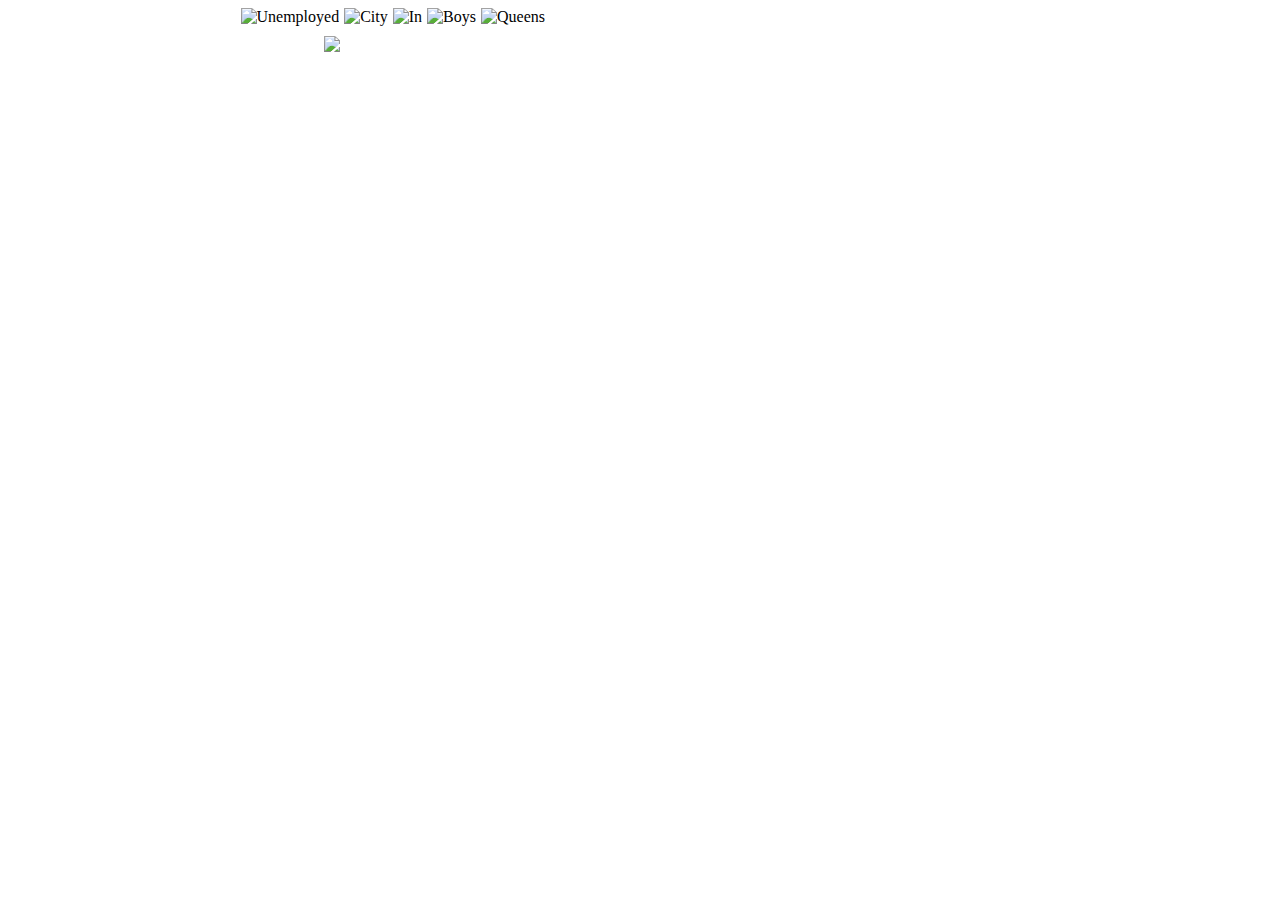
==== index.html @ cd4156b7 "Update and rename hw6.html to index.html" ====
<!doctype html>
<html>
<link rel="stylesheet" type="text/css" href="hw6.css">
<head>
<meta charset="UTF-8">
<title>HW 6</title>
<script src="https://ajax.googleapis.com/ajax/libs/jquery/3.4.1/jquery.min.js"></script>
	
<script language="javascript" type="text/javascript">
	
	var piece1 = new Gallery;
		piece1.name = "Unemployed";
		piece1.price = "$10,000";
		piece1.img_path = "img1.jpg";
	var piece2 = new Gallery;
		piece2.name = "City Watchers";
		piece2.price = "$10,009";
		piece2.img_path = "img2.jpg";
	var piece3 = new Gallery;
	    piece3.name = "In Paris";
		piece3.price = "$10,019";
		piece3.img_path = "img3.jpg";
	var piece4 = new Gallery;
		piece4.name = "Boys Laughing";
		piece4.price = "$10,089";
		piece4.img_path = "img4.jpg";
	var piece5 = new Gallery;
		piece5.name = "Queens";
		piece5.price = "$10,189";
		piece5.img_path = "img5.jpg";
	//make array
	var full_gallery = [piece1, piece2, piece3, piece4, piece5];
	//Gallery object
	function Gallery (name, price, img){
		self.name = name;
		self.price = price;
		self.img_path = img;
	}
	
	$(document).ready(function(){
		for(i = 0; i < full_gallery.length; i++){
			$(".thumbnails").append("<img class=\"small\" id=\"" + "thumb" + i + "\" src=" + full_gallery[i].img_path +
									" alt=" + full_gallery[i].name + ">");
		}
		//THE ON HOVER STUFF
		curr_large = full_gallery[0].img_path;
		$(".lightbox").append("<img class=\"large\" src=" + curr_large + ">");
		
		$("#thumb0").hover(function(){
			$(".large").fadeOut("fast", function(){
				$(".large").attr("src", full_gallery[0].img_path);
				$(".large").fadeIn("slow");
			});

		});
		$("#thumb1").hover(function(){
			$(".large").fadeOut("fast", function(){
				$(".large").attr("src", full_gallery[1].img_path);
				$(".large").fadeIn("slow");
			});

		});
		$("#thumb2").hover(function(){
			$(".large").fadeOut("fast", function(){
				$(".large").attr("src", full_gallery[2].img_path);
				$(".large").fadeIn("slow");
			});
		});
		$("#thumb3").hover(function(){
			$(".large").fadeOut("fast", function(){
				$(".large").attr("src", full_gallery[3].img_path);
				$(".large").fadeIn("slow");
			});
		});
		$("#thumb4").hover(function(){
			$(".large").fadeOut("fast", function(){
				$(".large").attr("src", full_gallery[4].img_path);
				$(".large").fadeIn("slow");
			});
		});
		
		//THE CLICK STUFF
		$("#thumb0").click(function(){
			$(".info").show();
			$(".info").html("<h4>" + full_gallery[0].name + "</h4> <h2>" + full_gallery[0].price + "</h2>");
			$(".info").delay(5000).fadeOut("fast");
		});
		$("#thumb1").click(function(){
			$(".info").show();
			$(".info").html("<h4>" + full_gallery[1].name + "</h4> <h2>" + full_gallery[1].price + "</h2>");
			$(".info").delay(5000).fadeOut("fast");
		});
		$("#thumb2").click(function(){
			$(".info").show();
			$(".info").html("<h4>" + full_gallery[2].name + "</h4> <h2>" + full_gallery[2].price + "</h2>");
			$(".info").delay(5000).fadeOut("fast");
		});
		$("#thumb3").click(function(){
			$(".info").show();
			$(".info").html("<h4>" + full_gallery[3].name + "</h4> <h2>" + full_gallery[3].price + "</h2>");
			$(".info").delay(5000).fadeOut("fast");
		});
		$("#thumb4").click(function(){
			$(".info").show();
			$(".info").html("<h4>" + full_gallery[4].name + "</h4> <h2>" + full_gallery[4].price + "</h2>");
			$(".info").delay(5000).fadeOut("fast");
			
		});
		
		
		
		
	});
	
	
</script>

	
</head>

<body>

<div class="container">
	<div class="thumbnails"></div>
	<div class="info"></div>
</div>
	
<div class="lightbox"></div>

	
	
<script language="javascript" type="text/javascript">

	
</script>
</body>
</html>
---- hw6.css ----
@charset "UTF-8";
/* CSS Document */

.thumbnails{
	display: inline-block;
/*	display: inline-flex;*/
	margin-left: 18%;
/*	margin-right: 20%;*/
	box-sizing: border-box;
}

.small{
	width: 15%;
	padding-left: 5px;
}	

.large{
	margin-left: auto;
	margin-right: auto;
	display: block;
	max-width: 50%;
	padding-top: 10px;
	box-sizing: border-box;
}

.info{
  position: absolute;
  top: 50%;
  left: 50%;
  transform: translate(-50%, -50%);
}

h4{
	color: #E7E7E7;
	font-size: 14px;
	text-align: center;
	font-family: Cambria, "Hoefler Text", "Liberation Serif", Times, "Times New Roman", "serif";
}
h2{
	color: #E7E7E7;
	font-size: 10px;
	text-align: center;
	font-family: Cambria, "Hoefler Text", "Liberation Serif", Times, "Times New Roman", "serif";
}
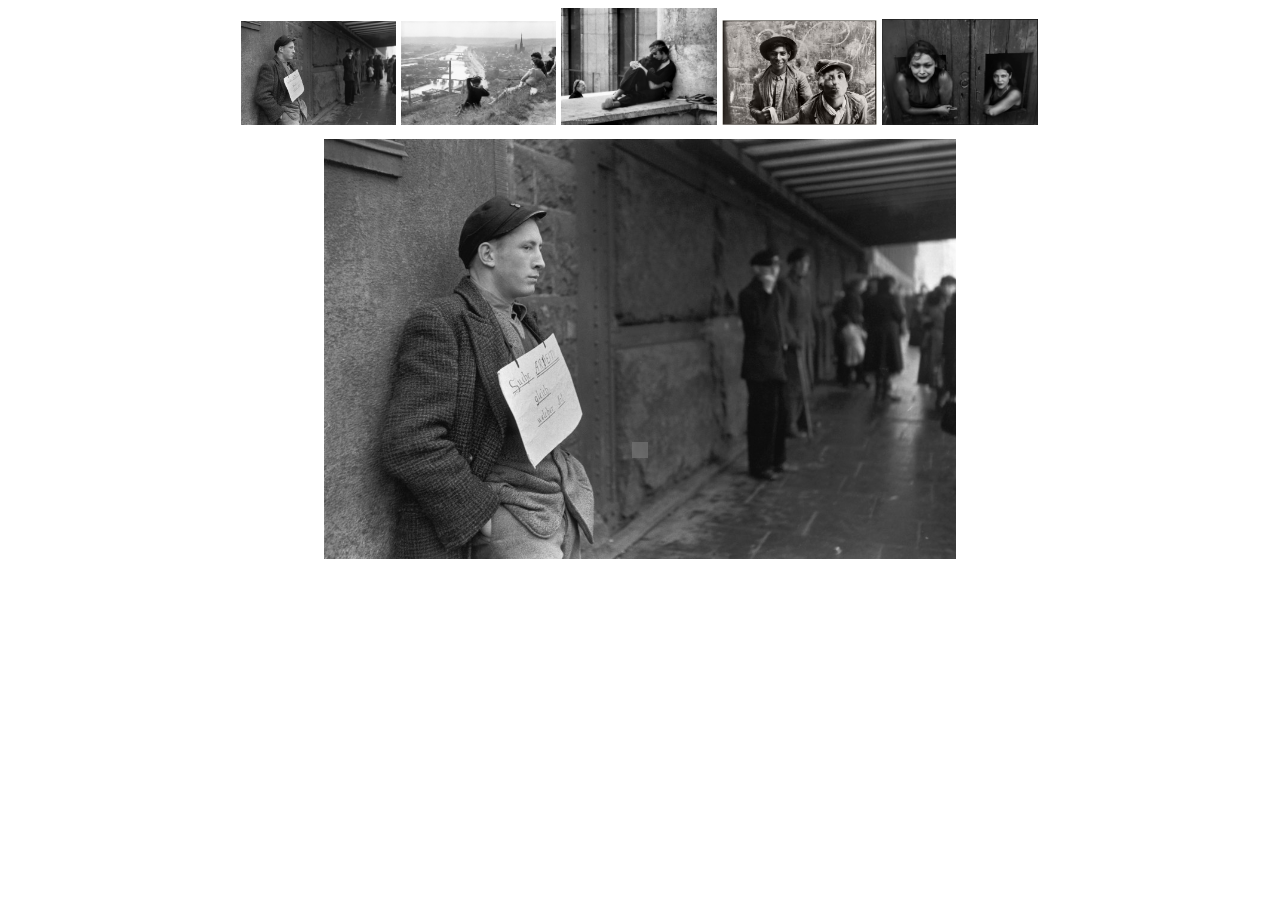
==== commit 052c2be5: "Update index.html" ====
--- a/index.html
+++ b/index.html
@@ -11,11 +11,11 @@
 	var piece1 = new Gallery;
 		piece1.name = "Unemployed";
 		piece1.price = "$10,000";
-		piece1.img_path = "img1.jpg";
+		piece1.img_path = "./img1.jpg";
 	var piece2 = new Gallery;
 		piece2.name = "City Watchers";
 		piece2.price = "$10,009";
-		piece2.img_path = "img2.jpg";
+		piece2.img_path = "./img2.jpg";
 	var piece3 = new Gallery;
 	    piece3.name = "In Paris";
 		piece3.price = "$10,019";
--- a/hw6.css
+++ b/hw6.css
@@ -3,9 +3,7 @@
 
 .thumbnails{
 	display: inline-block;
-/*	display: inline-flex;*/
 	margin-left: 18%;
-/*	margin-right: 20%;*/
 	box-sizing: border-box;
 }
 
@@ -22,23 +20,24 @@
 	padding-top: 10px;
 	box-sizing: border-box;
 }
-
 .info{
   position: absolute;
   top: 50%;
   left: 50%;
   transform: translate(-50%, -50%);
+  background: rgba(119,119,119,0.66);
+  padding: 8px;
 }
 
 h4{
-	color: #E7E7E7;
-	font-size: 14px;
+	color: #DD6869;
+	font-size: 25px;
 	text-align: center;
 	font-family: Cambria, "Hoefler Text", "Liberation Serif", Times, "Times New Roman", "serif";
 }
 h2{
-	color: #E7E7E7;
-	font-size: 10px;
+	color: #DD6869;
+	font-size: 20px;
 	text-align: center;
 	font-family: Cambria, "Hoefler Text", "Liberation Serif", Times, "Times New Roman", "serif";
 }
